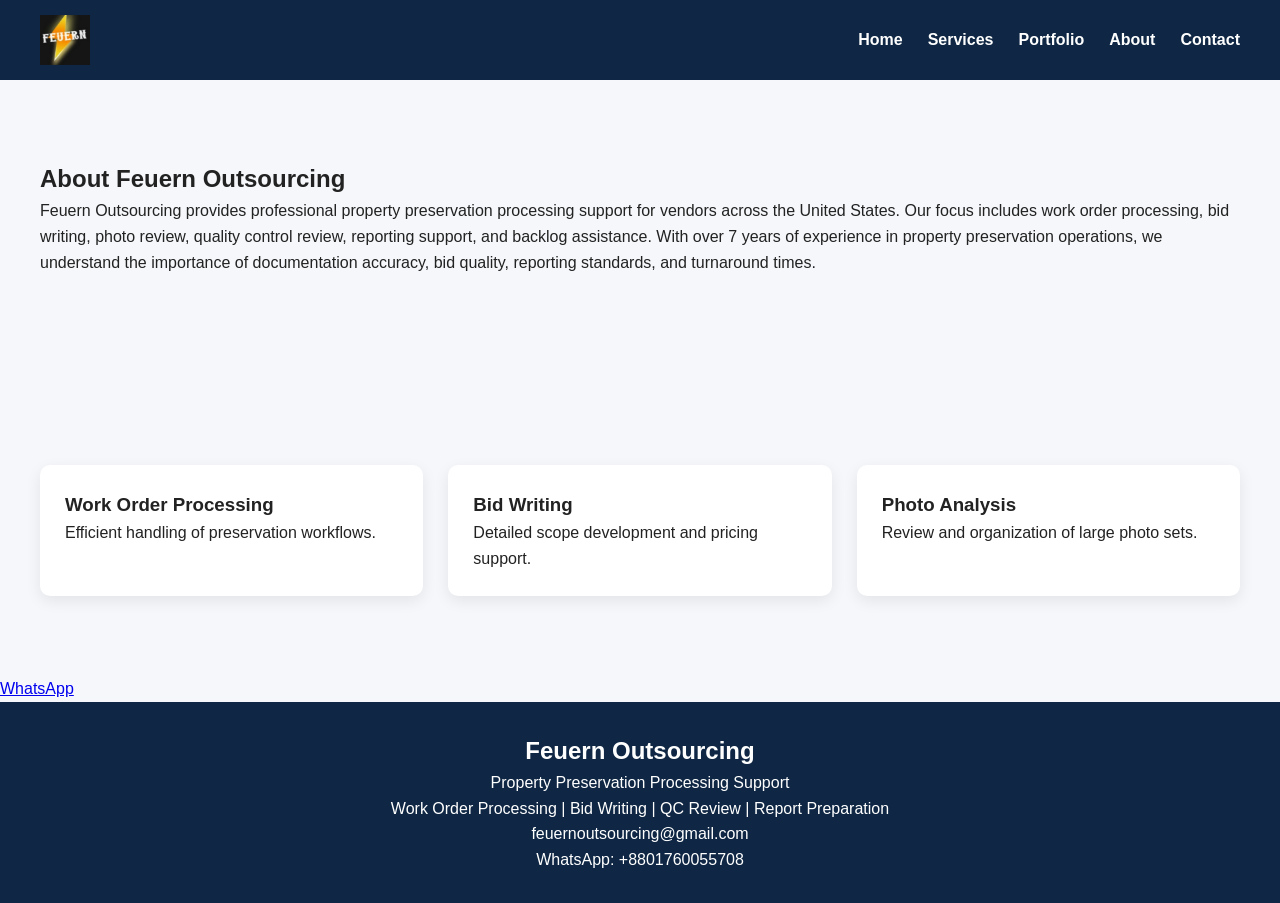
==== about.html @ 4a874ddd "website version 1 completed" ====
<!DOCTYPE html>

<html>

<head>

<title>About | Feuern Outsourcing</title>

<link rel="stylesheet" href="css/style.css">

<meta name="description"
content="Property Preservation Processing Support, Bid Writing, QC Review, Photo Review, and Report Preparation Services.">

<meta name="keywords"
content="Property Preservation, Work Order Processing, Bid Writing, QC Review, Photo Review">

<meta name="author"
content="Feuern Outsourcing">

</head>

<body>

<header>

<nav>

<img src="assets/logo/logo.jpg" height="50">

<ul>
<li><a href="index.html">Home</a></li>
<li><a href="services.html">Services</a></li>
<li><a href="portfolio.html">Portfolio</a></li>
<li><a href="about.html">About</a></li>
<li><a href="contact.html">Contact</a></li>
</ul>

</nav>

</header>

<section>

<h1>About Feuern Outsourcing</h1>

<p>

Feuern Outsourcing provides professional property preservation processing support for vendors across the United States.

Our focus includes work order processing, bid writing, photo review, quality control review, reporting support, and backlog assistance.

With over 7 years of experience in property preservation operations, we understand the importance of documentation accuracy, bid quality, reporting standards, and turnaround times.

</p>

</section>

<section>

<div class="cards">

<div class="card">

<h3>Work Order Processing</h3>

<p>Efficient handling of preservation workflows.</p>

</div>

<div class="card">

<h3>Bid Writing</h3>

<p>Detailed scope development and pricing support.</p>

</div>

<div class="card">

<h3>Photo Analysis</h3>

<p>Review and organization of large photo sets.</p>

</div>

</div>

</section>

<a class="whatsapp-float"
href="https://wa.me/8801760055708"
target="_blank">

WhatsApp

</a>


</body>

<footer>

<div class="footer-content">

<h2>Feuern Outsourcing</h2>

<p>
Property Preservation Processing Support
</p>

<p>
Work Order Processing | Bid Writing | QC Review | Report Preparation
</p>

<p>
feuernoutsourcing@gmail.com
</p>

<p>
WhatsApp: +8801760055708
</p>

</div>

</footer>


</html>
---- css/style.css ----
*{
margin:0;
padding:0;
box-sizing:border-box;
font-family:Arial,Helvetica,sans-serif;
}

body{
background:#f5f7fa;
color:#222;
line-height:1.6;
}

header{
background:#0f2744;
padding:15px 40px;
position:sticky;
top:0;
z-index:1000;
}

nav img{
height:50px;
width:auto;
}

nav{
display:flex;
justify-content:space-between;
align-items:center;
}

nav h2{
color:white;
}

nav ul{
display:flex;
gap:25px;
list-style:none;
}

nav a{
color:white;
text-decoration:none;
font-weight:bold;
}

.hero{
padding:120px 20px;
text-align:center;
background:url('../assets/images/hero-property.jpg');
background-size:cover;
background-position:center;
color:white;
position:relative;
}

.hero::before{
content:'';
position:absolute;
top:0;
left:0;
right:0;
bottom:0;
background:rgba(0,0,0,.55);
}

.hero h1,
.hero p,
.hero .btn{
position:relative;
z-index:1;
}

.hero h1{
font-size:52px;
margin-bottom:20px;
}

.hero p{
max-width:850px;
margin:auto;
font-size:20px;
}

.btn{
display:inline-block;
margin-top:25px;
padding:15px 30px;
background:#ff8c00;
color:white;
text-decoration:none;
border-radius:5px;
font-weight:bold;
}

section{
padding:80px 40px;
}

.cards{
display:grid;
grid-template-columns:repeat(auto-fit,minmax(250px,1fr));
gap:25px;
margin-top:30px;
}

.card{
background:white;
padding:25px;
border-radius:10px;
box-shadow:0 5px 15px rgba(0,0,0,.08);
}

.services-preview ul{
margin-top:20px;
}

.services-preview li{
margin-bottom:10px;
}

.future{
background:#eef3f9;
}

footer{
background:#0f2744;
color:white;
text-align:center;
padding:30px;
}

@media(max-width:768px){

nav{
flex-direction:column;
gap:15px;
}

nav ul{
flex-wrap:wrap;
justify-content:center;
}

.hero h1{
font-size:34px;
}

.hero p{
font-size:18px;
}

.stats{
background:#ffffff;
text-align:center;
}

.stats h2{
margin-bottom:40px;
}

.stats .card h3{
font-size:42px;
color:#ff8c00;
}
.gallery{
display:grid;
grid-template-columns:repeat(auto-fit,minmax(300px,1fr));
gap:25px;
margin-top:30px;
}

.gallery img{
width:100%;
border-radius:10px;
box-shadow:0 5px 15px rgba(0,0,0,.1);
transition:.3s;
}

.gallery img:hover{
transform:scale(1.03);
}

.footer-content{
max-width:1000px;
margin:auto;
}

footer h2{
margin-bottom:15px;
}

footer p{
margin:8px 0;
}

.whatsapp-float{
position:fixed;
bottom:25px;
right:25px;
background:#25D366;
color:white;
padding:15px 20px;
border-radius:50px;
text-decoration:none;
font-weight:bold;
box-shadow:0 5px 15px rgba(0,0,0,.2);
z-index:9999;
}



}
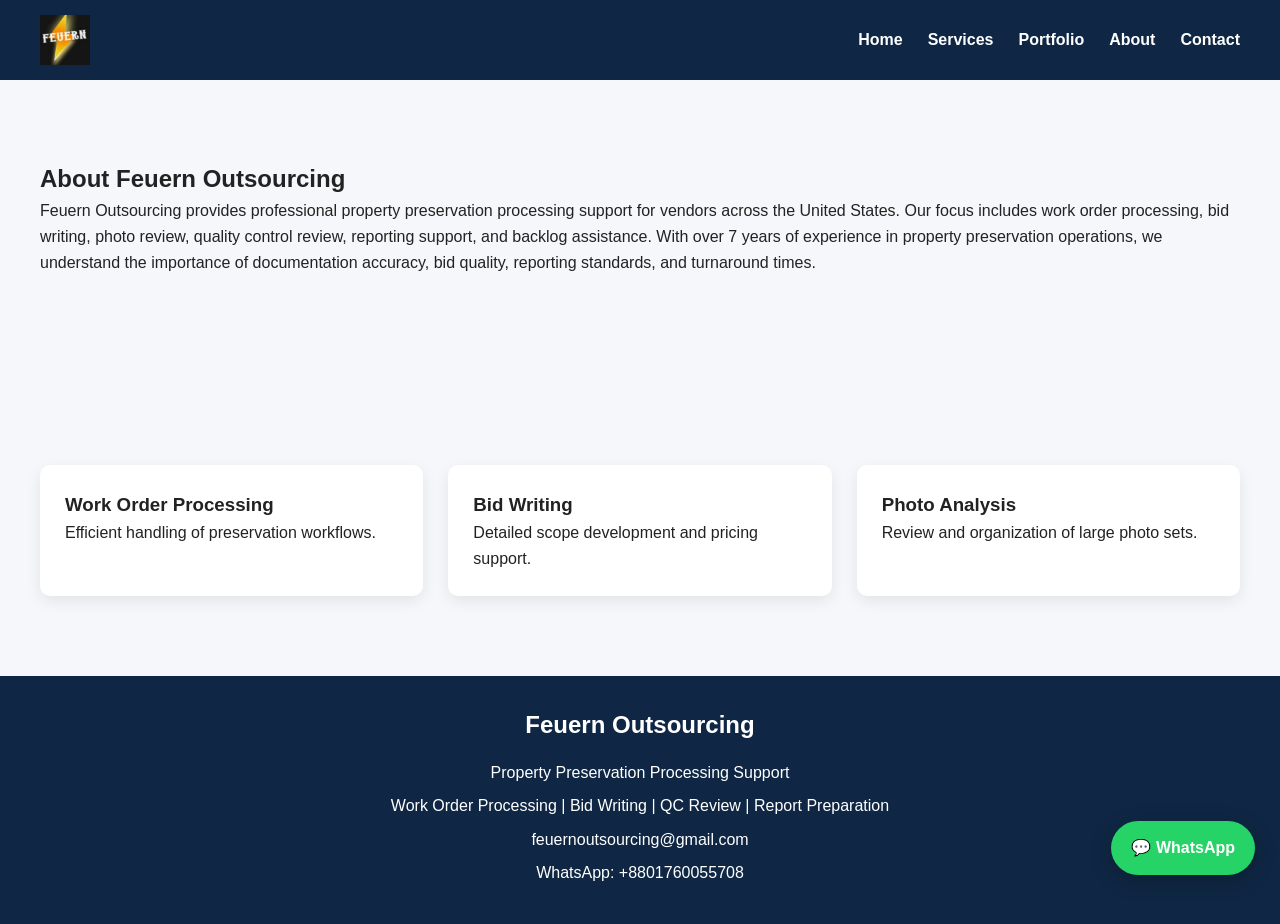
==== commit 6c4eb119: "Website update" ====
--- a/about.html
+++ b/about.html
@@ -87,17 +87,6 @@
 
 </section>
 
-<a class="whatsapp-float"
-href="https://wa.me/8801760055708"
-target="_blank">
-
-WhatsApp
-
-</a>
-
-
-</body>
-
 <footer>
 
 <div class="footer-content">
@@ -124,5 +113,16 @@
 
 </footer>
 
+<a class="whatsapp-float"
+href="https://wa.me/8801760055708"
+target="_blank">
+
+💬 WhatsApp
+
+</a>
+
+
+</body>
+
 
 </html>
--- a/css/style.css
+++ b/css/style.css
@@ -151,7 +151,7 @@
 .hero p{
 font-size:18px;
 }
-
+}
 .stats{
 background:#ffffff;
 text-align:center;
@@ -202,14 +202,20 @@
 right:25px;
 background:#25D366;
 color:white;
-padding:15px 20px;
+padding:14px 20px;
 border-radius:50px;
 text-decoration:none;
 font-weight:bold;
-box-shadow:0 5px 15px rgba(0,0,0,.2);
-z-index:9999;
-}
-
-
-
-}
+font-size:16px;
+box-shadow:0 5px 20px rgba(0,0,0,.25);
+z-index:99999;
+display:flex;
+align-items:center;
+gap:8px;
+}
+
+
+
+
+
+
